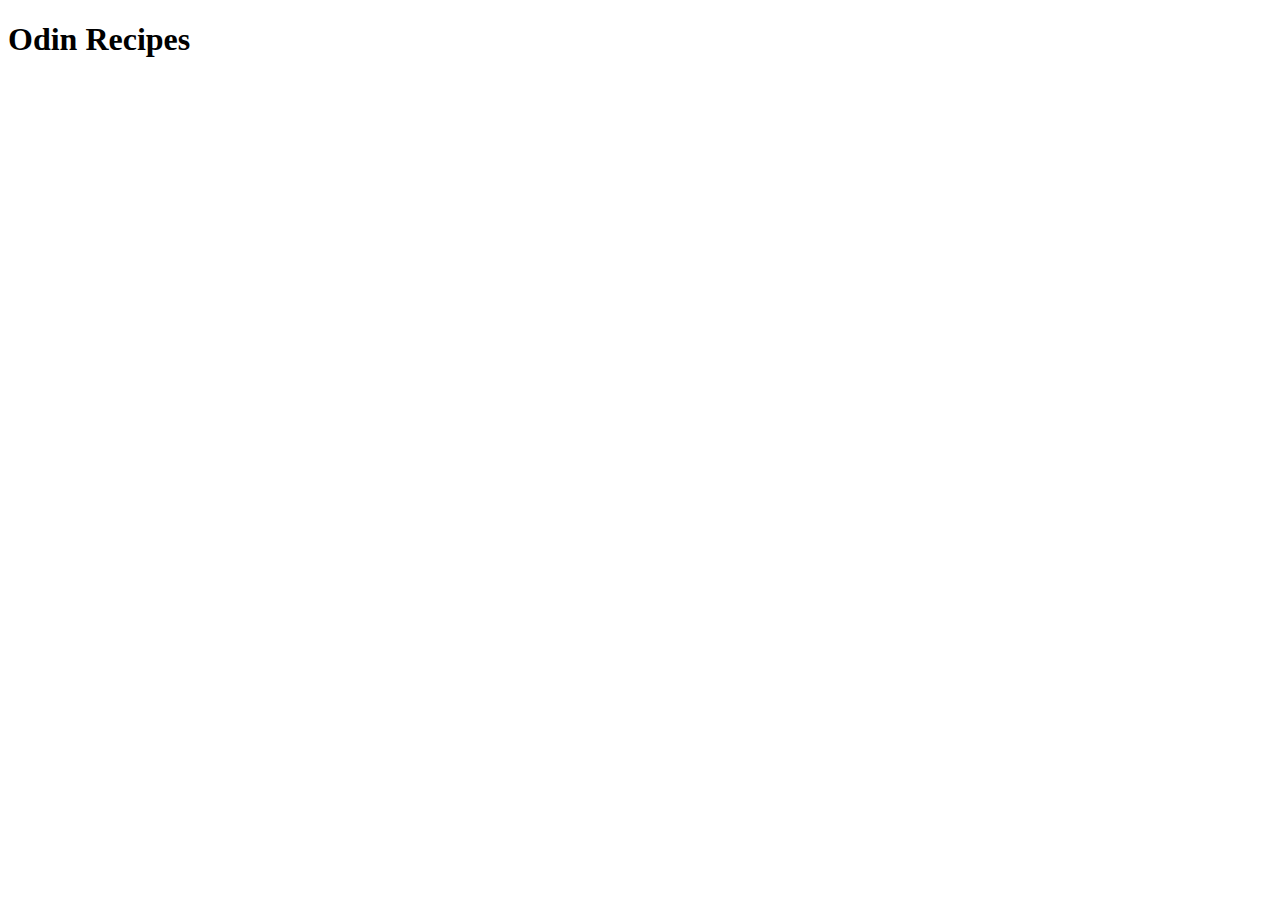
==== index.html @ ef9e0378 "added index" ====
<!DOCTYPE html>
<html lang="en">

<head>
    <meta charset="UTF-8">
    <meta http-equiv="X-UA-Compatible" content="IE=edge">
    <meta name="viewport" content="width=device-width, initial-scale=1.0">
    <title>Odin recipes</title>
</head>

<body>
    <h1>Odin Recipes</h1>

</body>

</html>
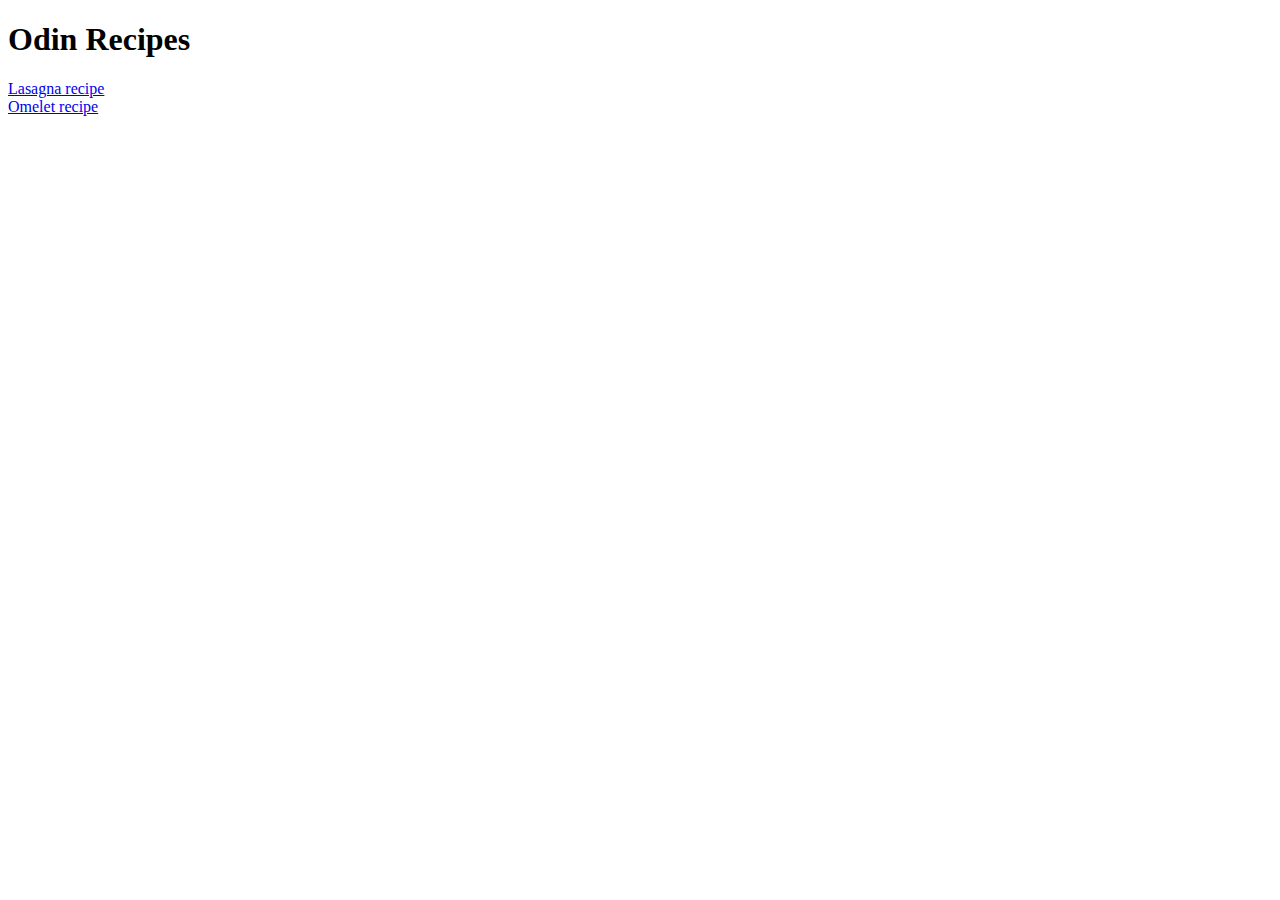
==== commit 24a1a40a: "added recipe for omelet" ====
--- a/index.html
+++ b/index.html
@@ -10,6 +10,9 @@
 
 <body>
     <h1>Odin Recipes</h1>
+    <a href="recipes/lasagna.html">Lasagna recipe</a>
+    <br>
+    <a href="recipes/omelet.html">Omelet recipe</a>
 
 </body>
 
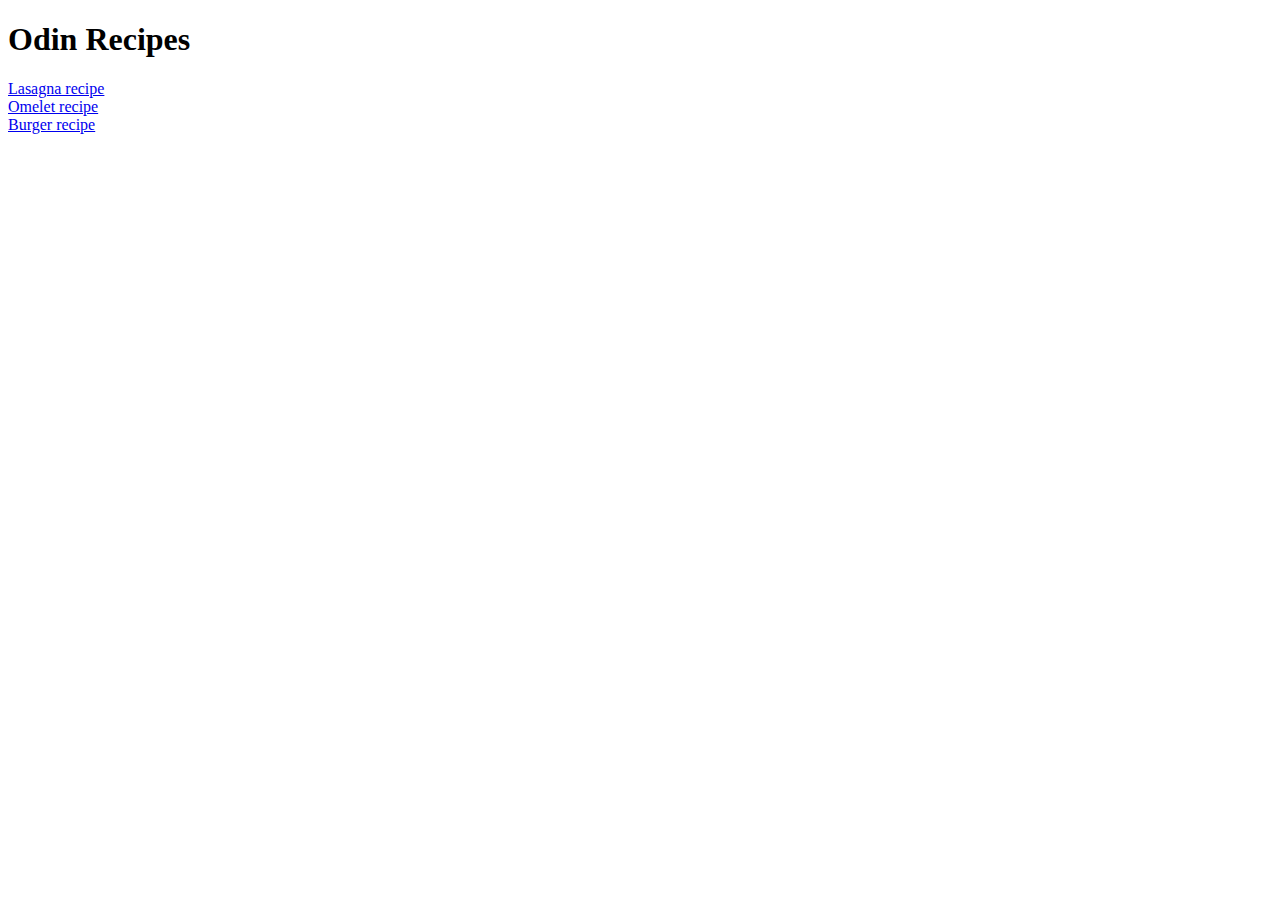
==== commit 15d39e99: "added burger recipe" ====
--- a/index.html
+++ b/index.html
@@ -13,6 +13,8 @@
     <a href="recipes/lasagna.html">Lasagna recipe</a>
     <br>
     <a href="recipes/omelet.html">Omelet recipe</a>
+    <br>
+    <a href="recipes/burger.html">Burger recipe</a>
 
 </body>
 
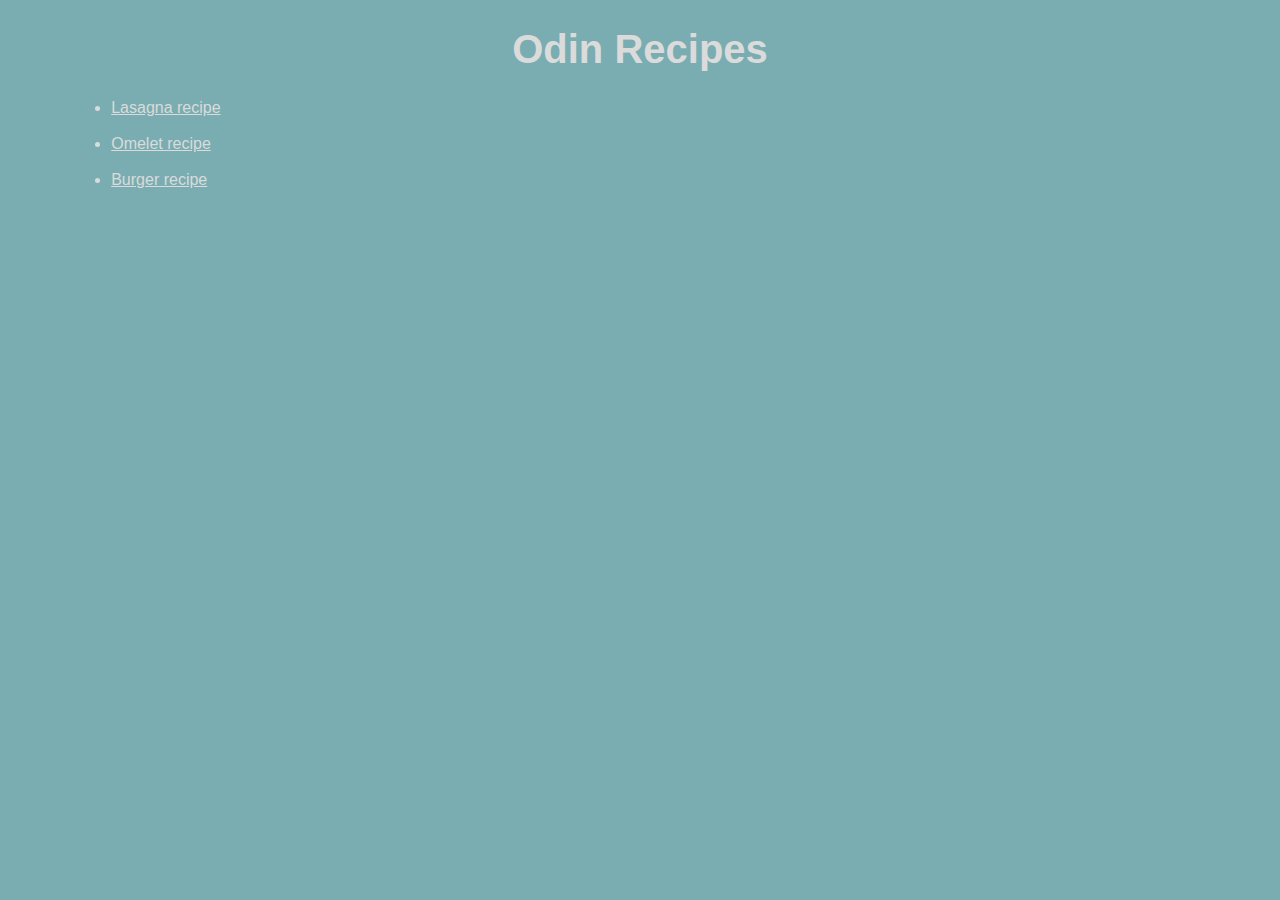
==== commit 76bcc728: "Added some basic css styling" ====
--- a/index.html
+++ b/index.html
@@ -5,17 +5,19 @@
     <meta charset="UTF-8">
     <meta http-equiv="X-UA-Compatible" content="IE=edge">
     <meta name="viewport" content="width=device-width, initial-scale=1.0">
+    <link rel="stylesheet" href="style.css">
     <title>Odin recipes</title>
 </head>
 
 <body>
-    <h1>Odin Recipes</h1>
-    <a href="recipes/lasagna.html">Lasagna recipe</a>
-    <br>
-    <a href="recipes/omelet.html">Omelet recipe</a>
-    <br>
-    <a href="recipes/burger.html">Burger recipe</a>
-
+    <h1 id="title">Odin Recipes</h1>
+    <ul id="recipes-list">
+        <li><a href="recipes/lasagna.html">Lasagna recipe</a></li>
+        <br>
+        <li><a href="recipes/omelet.html">Omelet recipe</a></li>
+        <br>
+        <li><a href="recipes/burger.html">Burger recipe</a></li>
+    </ul>
 </body>
 
 </html>--- a/style.css
+++ b/style.css
@@ -0,0 +1,45 @@
+* {
+    background-color: rgb(121, 173, 177);
+    color: rgb(219, 219, 219);
+    font-family: Verdana, Geneva, Tahoma, sans-serif;
+}
+
+#title {
+    text-align: center;
+    font-size: 40px;
+}
+
+#recipes-list {
+    margin-left: 5%;
+}
+
+.img.main {
+    border: 3px solid black;
+    display: block;
+    margin-left: auto;
+    margin-right: auto;
+    width: 40%;
+    height: auto;
+}
+
+p,
+ol,
+ul {
+    margin-left: 10%;
+    margin-right: 10%;
+    font-size: 20x;
+}
+
+.description {
+    margin-left: 0%;
+    margin-right: 0%;
+    text-align: center;
+    background-color: grey;
+    font-size: 20px;
+    font-family: 'Gill Sans', 'Gill Sans MT', Calibri, 'Trebuchet MS', sans-serif;
+}
+
+h2 {
+    margin-left: 10%;
+    color: rgb(53, 53, 53)
+}